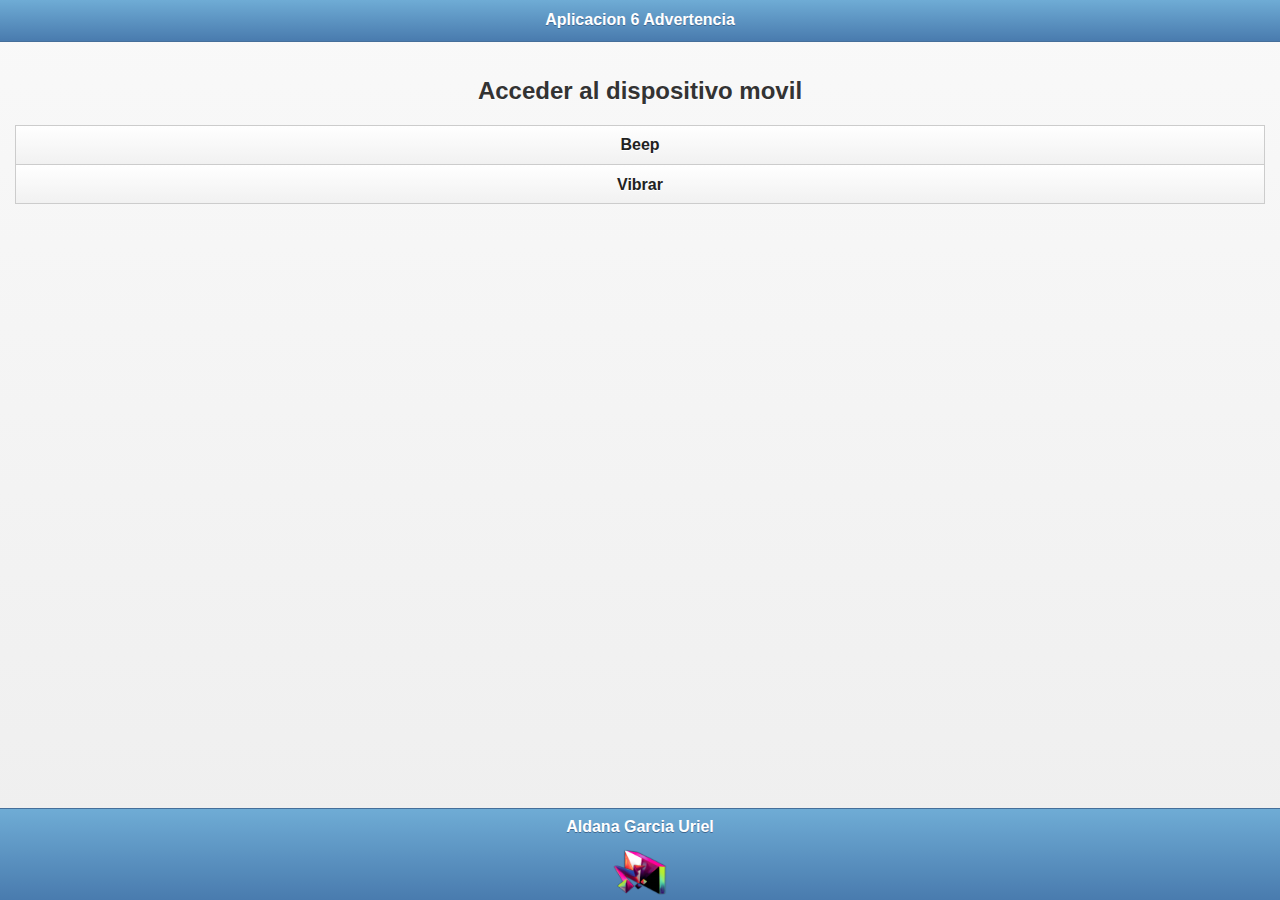
==== indexapp6.html @ d9d9d56e "1subida" ====
<!DOCTYPE html> 
<html>
<head>
<meta charset="utf-8">
<title>Sexta aplicaccion</title>
<meta name="viewport" content="width=device-width,initial-scale=1" charset="utf-8">

<!--grupo 	CSS-->
<link href="css/jquery.mobile.structure-1.3.2.min.css" rel="stylesheet">
<link href="css/jquery.mobile-1.3.2.min.css" rel="stylesheet">
<!--grupo JavaScript-->
<script src="js/jquery-1.9.1.min.js"></script>
<script src="js/jquery.mobile-1.3.2.min.js"></script>
<script src="js/acciones.js"></script>
<script src="phonegap.js"></script>
</head>

<body>
<div data-role="page" id="page1">
<div data-role="header" data-position="fixed" data-theme="b">
<h1>Aplicacion 6 Advertencia</h1>
</div>
<div data-role="content">
<div align="center">
<h2>Acceder al dispositivo movil</h2>
</div>
<div align="center" data-role="controlgroup" data-type="vertical">
<div style="width:40;">
<a href="#" data-role="button" id="Beep">Beep</a>
<a href="#" data-role="button" id="vibrar">Vibrar</a>
</div>
</div>
</div>
<div data-role="footer" align="center" data-theme="b" data-position="fixed">
<h4>Aldana Garcia Uriel</h4>
<img src="res/android/mdpi6.png" width="56" height="46">
</div>
</div>

</body>
</html>
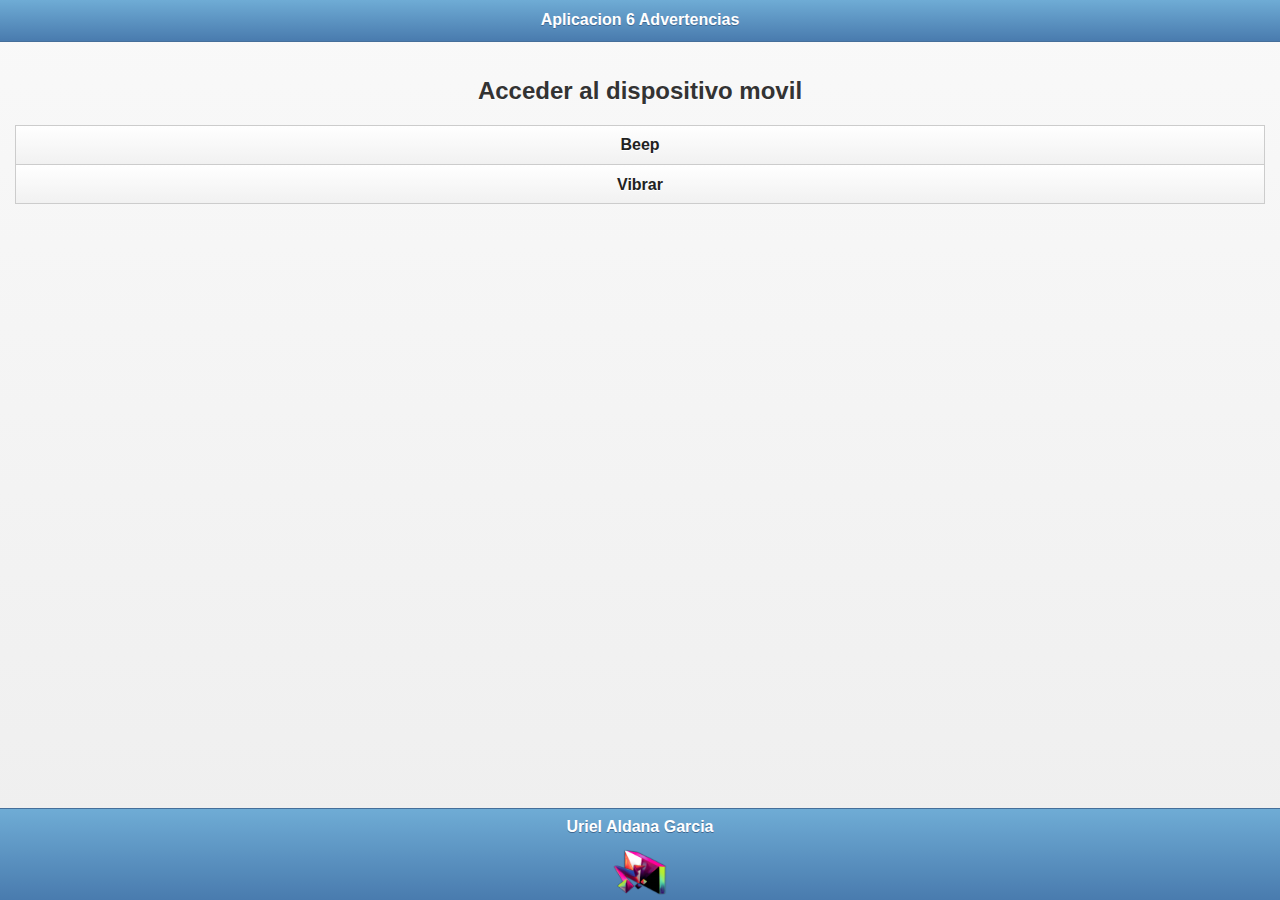
==== commit 619fc42c: "3subida" ====
--- a/indexapp6.html
+++ b/indexapp6.html
@@ -1,26 +1,26 @@
-<!DOCTYPE html> 
+<!doctype html> 
 <html>
 <head>
 <meta charset="utf-8">
-<title>Sexta aplicaccion</title>
-<meta name="viewport" content="width=device-width,initial-scale=1" charset="utf-8">
+<title>Aplicacion seis</title>
+<meta name="viewport" content="width=device-width, initial-scale=1" charset="utf-8">
 
-<!--grupo 	CSS-->
+<!--grupo CSS-->
 <link href="css/jquery.mobile.structure-1.3.2.min.css" rel="stylesheet">
 <link href="css/jquery.mobile-1.3.2.min.css" rel="stylesheet">
 <!--grupo JavaScript-->
 <script src="js/jquery-1.9.1.min.js"></script>
 <script src="js/jquery.mobile-1.3.2.min.js"></script>
-<script src="js/acciones.js"></script>
+<script src="js/acciones/acciones6.js"></script>
 <script src="phonegap.js"></script>
 </head>
 
 <body>
 <div data-role="page" id="page1">
-<div data-role="header" data-position="fixed" data-theme="b">
-<h1>Aplicacion 6 Advertencia</h1>
-</div>
-<div data-role="content">
+   <div data-role="header" data-position="fixed" data-theme="b">
+     <h1>Aplicacion 6 Advertencias</h1>
+     </div>
+      <div data-role="content">
 <div align="center">
 <h2>Acceder al dispositivo movil</h2>
 </div>
@@ -31,11 +31,11 @@
 </div>
 </div>
 </div>
-<div data-role="footer" align="center" data-theme="b" data-position="fixed">
-<h4>Aldana Garcia Uriel</h4>
-<img src="res/android/mdpi6.png" width="56" height="46">
-</div>
-</div>
-
-</body>
-</html>+   <div data-role="footer" align="center" data-theme="b" data-position="fixed">
+    <h4>Uriel Aldana Garcia</h4>
+     <img src="res/android/mdpi6.png" width="56" height="46">
+    </div>
+   </div>
+     
+   </body>
+  </html>